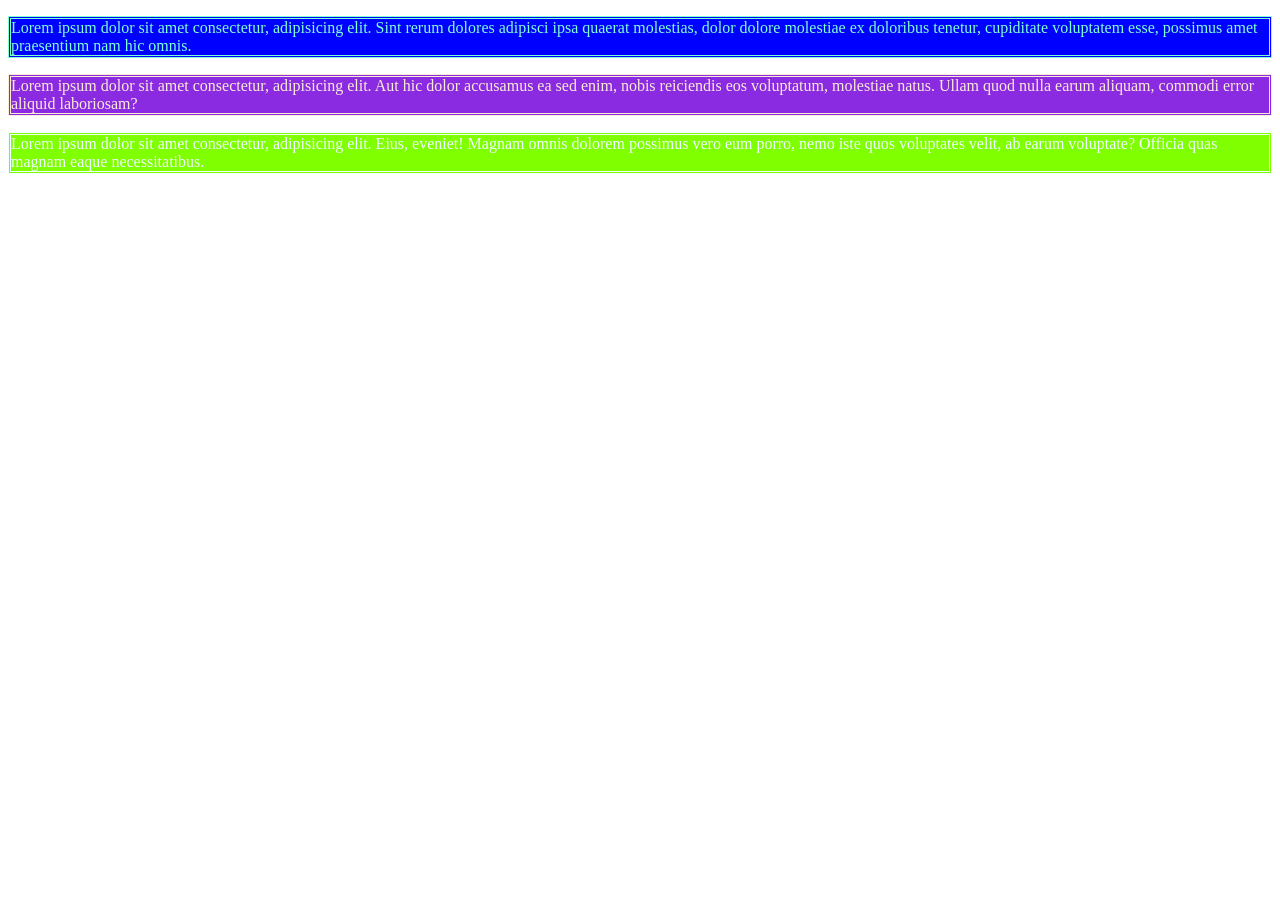
==== index5.html @ e37d145a "first commit" ====
<!DOCTYPE html>
<html lang="en">
  <head>
    <link rel="stylesheet" href="index1.css" />
    <meta charset="UTF-8" />
    <meta name="viewport" content="width=device-width, initial-scale=1.0" />
    <title>Document</title>
  </head>
  <body>
    <p class="p1">
      Lorem ipsum dolor sit amet consectetur, adipisicing elit. Sint rerum
      dolores adipisci ipsa quaerat molestias, dolor dolore molestiae ex
      doloribus tenetur, cupiditate voluptatem esse, possimus amet praesentium
      nam hic omnis.
    </p>
    <p class= "p2" id="h1">
      Lorem ipsum dolor sit amet consectetur, adipisicing elit. Aut hic dolor
      accusamus ea sed enim, nobis reiciendis eos voluptatum, molestiae natus.
      Ullam quod nulla earum aliquam, commodi error aliquid laboriosam?
    </p>
    <p class="p3">
    Lorem ipsum dolor sit amet consectetur, adipisicing elit. Eius, eveniet!
    Magnam omnis dolorem possimus vero eum porro, nemo iste quos voluptates
    velit, ab earum voluptate? Officia quas magnam eaque necessitatibus.
    </p>
  </body>
</html>
---- index1.css ----
p {
    background-color: rgb(114, 72, 106);
    border: 2px dark black;
    border-style: double;
}
.p1 {
    background-color: blue;
    color: aquamarine;
}
.p2 {
    background-color: brown;
    color: blue;
}
.p3 {
    background-color: chartreuse;
    color: azure;
}
#h1 {
    background-color: blueviolet;
    color:antiquewhite;
}
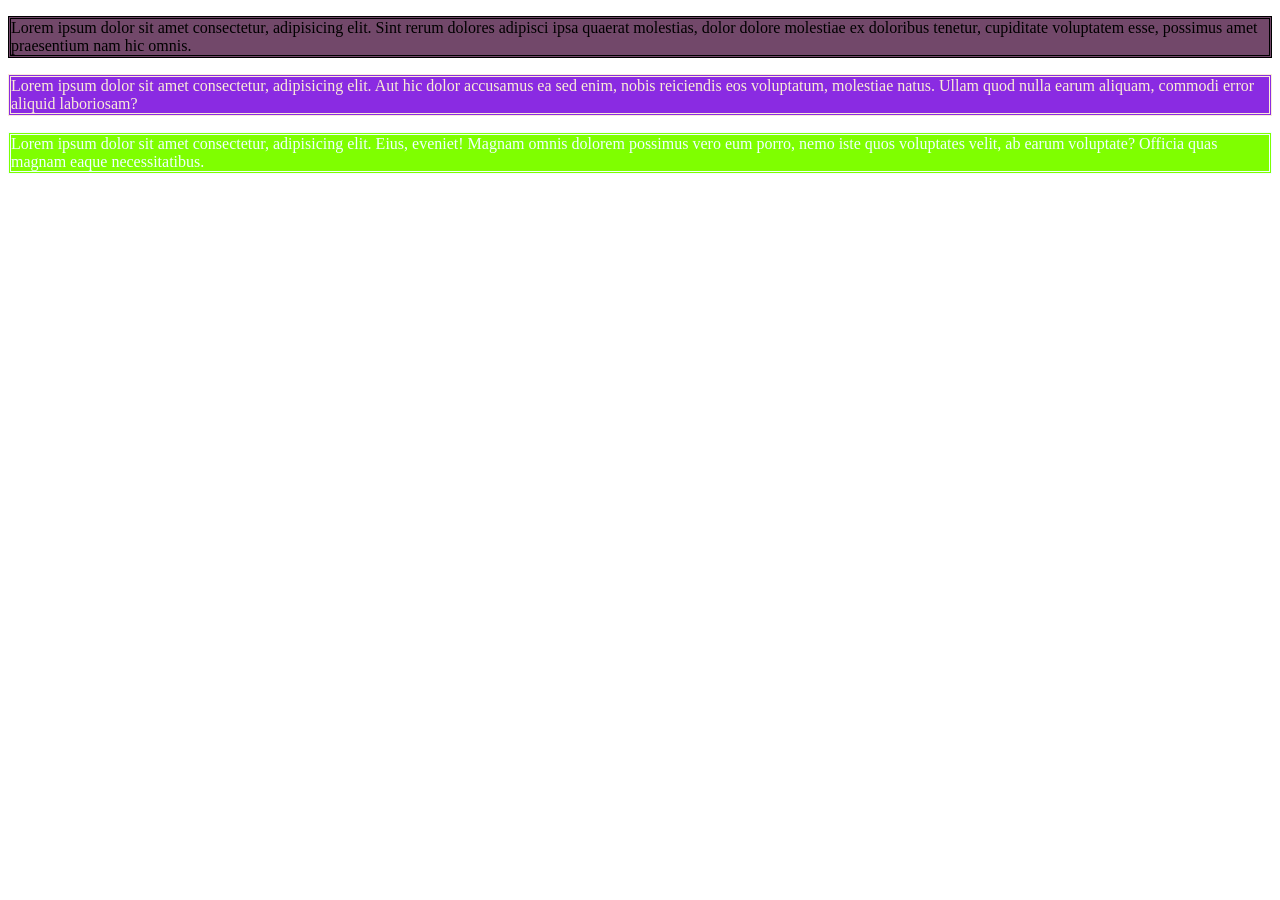
==== commit d1c2593f: "demo" ====
--- a/index5.html
+++ b/index5.html
@@ -7,7 +7,7 @@
     <title>Document</title>
   </head>
   <body>
-    <p class="p1">
+    <p class="p4">
       Lorem ipsum dolor sit amet consectetur, adipisicing elit. Sint rerum
       dolores adipisci ipsa quaerat molestias, dolor dolore molestiae ex
       doloribus tenetur, cupiditate voluptatem esse, possimus amet praesentium
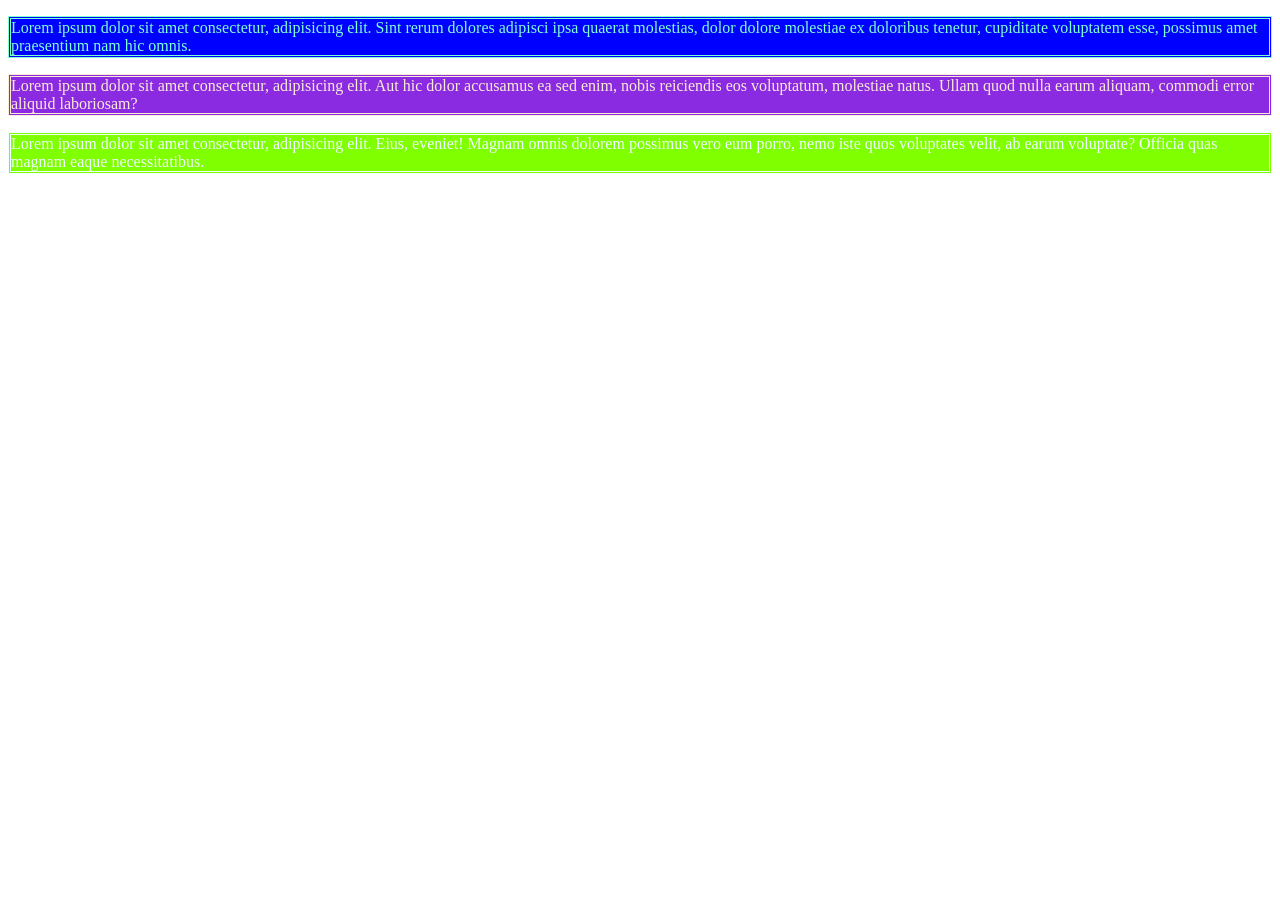
==== commit 516d8144: "demo" ====
--- a/index5.html
+++ b/index5.html
@@ -7,7 +7,7 @@
     <title>Document</title>
   </head>
   <body>
-    <p class="p4">
+    <p class="p1">
       Lorem ipsum dolor sit amet consectetur, adipisicing elit. Sint rerum
       dolores adipisci ipsa quaerat molestias, dolor dolore molestiae ex
       doloribus tenetur, cupiditate voluptatem esse, possimus amet praesentium
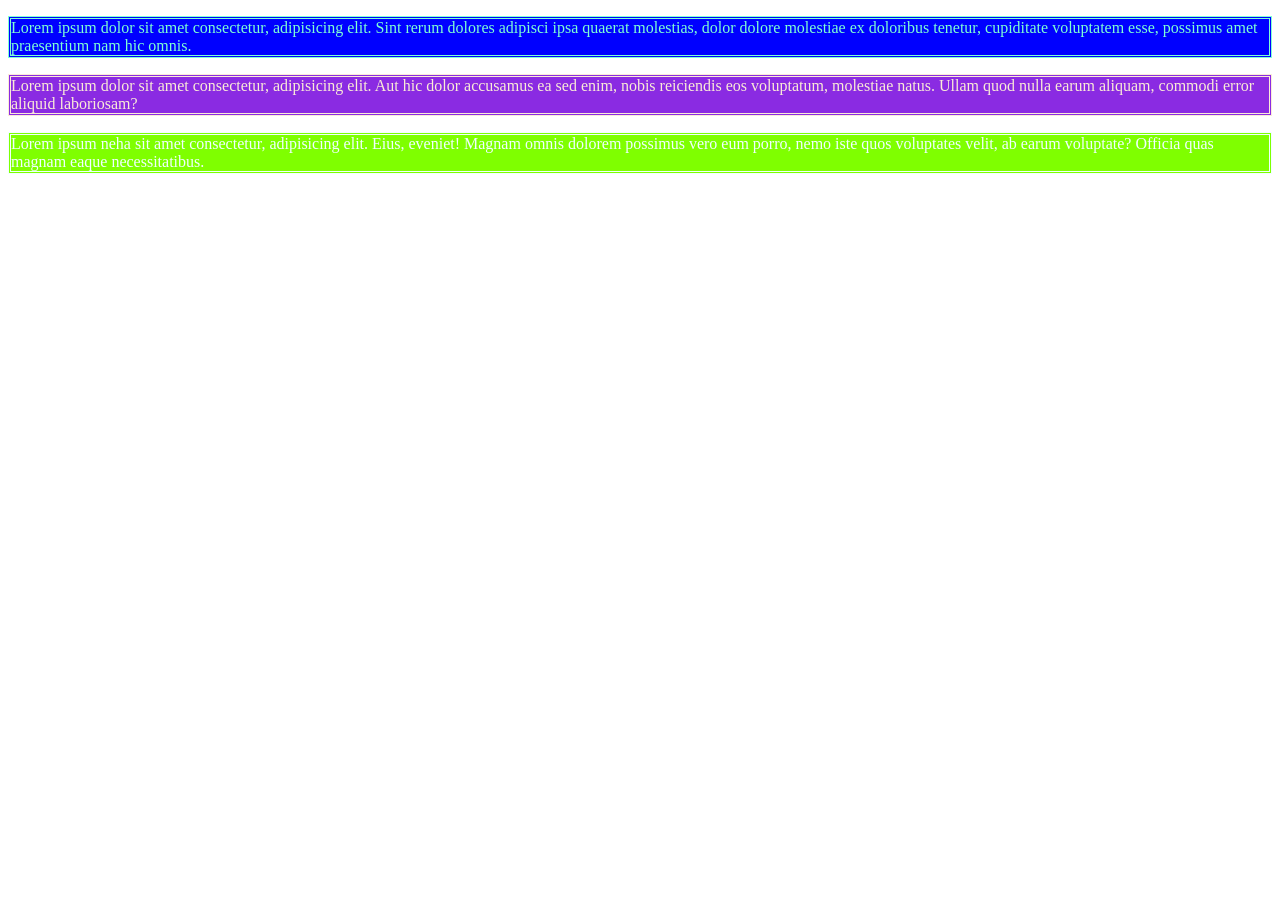
==== commit 56d80e00: "demo" ====
--- a/index5.html
+++ b/index5.html
@@ -19,7 +19,7 @@
       Ullam quod nulla earum aliquam, commodi error aliquid laboriosam?
     </p>
     <p class="p3">
-    Lorem ipsum dolor sit amet consectetur, adipisicing elit. Eius, eveniet!
+    Lorem ipsum neha sit amet consectetur, adipisicing elit. Eius, eveniet!
     Magnam omnis dolorem possimus vero eum porro, nemo iste quos voluptates
     velit, ab earum voluptate? Officia quas magnam eaque necessitatibus.
     </p>
